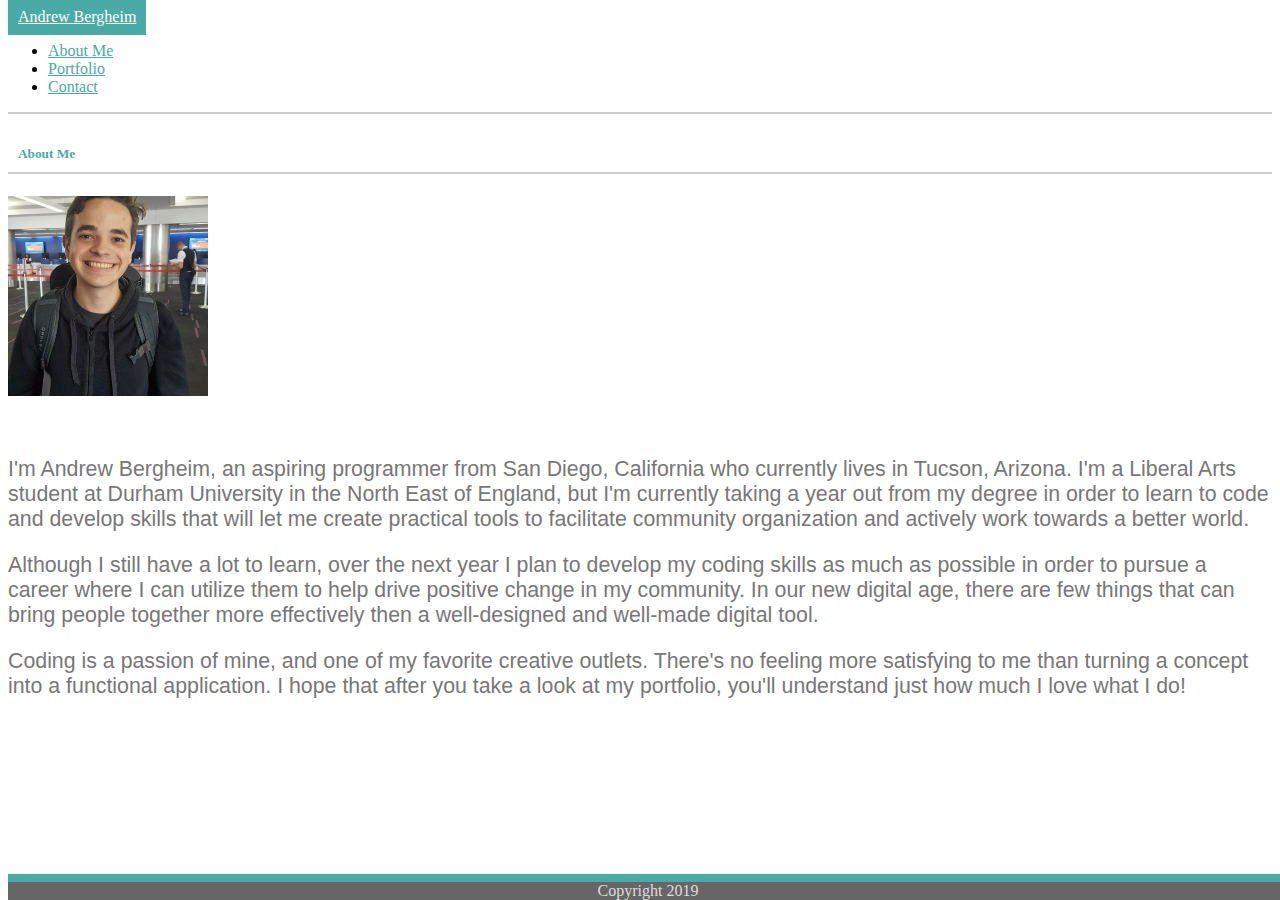
==== index.html @ 181d3598 "Edited the text and columns in the about me section" ====
<!DOCTYPE html>
<html lang="en">
<head>
    <meta charset="UTF-8">
    <meta name="viewport" content="width=device-width, initial-scale=1.0">
    <meta http-equiv="X-UA-Compatible" content="ie=edge">
    <title>Andrew Bergheim - Web Developer</title>
<!--Stylesheets + Bootstrap-->
    <link rel="stylesheet" href="https://stackpath.bootstrapcdn.com/bootstrap/4.1.3/css/bootstrap.min.css" integrity="sha384-MCw98/SFnGE8fJT3GXwEOngsV7Zt27NXFoaoApmYm81iuXoPkFOJwJ8ERdknLPMO" crossorigin="anonymous">
    <link rel="stylesheet" type = "text/css" href = "./assets/css/style.css">
</head>
<body>
    <!--Header-->
    <header>
        <nav class= "navbar navbar-expand-lg navbar-light bg-light sticky-top ">
                <a href="./index.html" class="navbar-brand">Andrew Bergheim</a>
                    <ul class="navbar-nav ml-auto">
                        <li class = "nav-item active"> 
                            <a class = "nav-link" href = "./index.html">About Me</a>
                        </li>
                        <li class = "nav-item active"> 
                                <a class = "nav-link" href = "./portfolio.html">Portfolio</a>
                        </li>
                        <li class = "nav-item active"> 
                                <a class = "nav-link" href = "./contact.html">Contact</a>
                        </li>
                    </ul>
        </nav>
    </header>
    <!--Content-->
        <main role = "main" class = "container">
            
            <div class = "container">
                <h5>About Me</h5>
            </div>
            <div class = "row">
            <!--Image and text-->
                <div class = "col-sm-4 col-xl-2 col-xs-12">
                    <img src = "./assets/images/me.jpg" class = "img-thumbnail" id = "me" alt = "Andrew Bergheim">
                </div>
                <div class = "col-sm-8 col-xl-10 col-xs-12">
                    <p>
                        <br>
                        I'm Andrew Bergheim, an aspiring programmer from San Diego, California who currently lives in Tucson, Arizona. I'm a Liberal Arts student at Durham University in the North East of England, but I'm currently taking a year out from my degree
                        in order to learn to code and develop skills that will let me create practical tools to facilitate community organization and actively work towards a better world. 
                    </p>
                </div>
                <div class = "row">
                    <div class = "col-sm-12 col-xs-12">
                        <p>   Although I still have a lot to learn, over the next year I plan to develop my coding skills as much as possible in order to pursue
                            a career where I can utilize them to help drive positive change in my community. In our new digital age, there are few things that can bring people together
                            more effectively then a well-designed and well-made digital tool.
                        </p>
                    </div>
                </div>
                <div class = "row">
                    <div class = "col-sm-12">
                <p>
                    Coding is a passion of mine, and one of my favorite creative outlets. There's no feeling more satisfying to me than turning a concept
                    into a functional application. I hope that after you take a look at my portfolio, you'll understand just how much I love what I do!
                </p>
                    </div>
                </div>
        </div>
        
            
        </main>
    <!--Footer-->
    <footer class = "footer">
        <div class="container">
            <span>Copyright 2019</span>
        </div>
    </footer>
<!--Scripts-->
<script src="https://stackpath.bootstrapcdn.com/bootstrap/4.1.3/js/bootstrap.min.js" integrity="sha384-ChfqqxuZUCnJSK3+MXmPNIyE6ZbWh2IMqE241rYiqJxyMiZ6OW/JmZQ5stwEULTy" crossorigin="anonymous"></script>
<script src="https://code.jquery.com/jquery-3.3.1.slim.min.js" integrity="sha384-q8i/X+965DzO0rT7abK41JStQIAqVgRVzpbzo5smXKp4YfRvH+8abtTE1Pi6jizo" crossorigin="anonymous"></script>
<script src="https://cdnjs.cloudflare.com/ajax/libs/popper.js/1.14.7/umd/popper.min.js" integrity="sha384-UO2eT0CpHqdSJQ6hJty5KVphtPhzWj9WO1clHTMGa3JDZwrnQq4sF86dIHNDz0W1" crossorigin="anonymous"></script>
<script src="https://stackpath.bootstrapcdn.com/bootstrap/4.3.1/js/bootstrap.min.js" integrity="sha384-JjSmVgyd0p3pXB1rRibZUAYoIIy6OrQ6VrjIEaFf/nJGzIxFDsf4x0xIM+B07jRM" crossorigin="anonymous"></script>
</body>
</html>
---- assets/css/style.css ----
a {
    font-family: Georgia, 'Times New Roman', Times, serif;
}


body {
    background-color: #ffffff;
}


h1, h2, h3, h4, h5, h6 {
    font-family: Georgia, 'Times New Roman', Times, serif;
    color: #4aaaa5;
    padding: 10px;
    border-bottom: 2px solid #cccccc;
}

p {
    font-family: "arial", "Helvetica Neue", "Helvetica", "sans-serif";
    font-size: 16pt;
    color: #777777;
}

label {
    font-family: "arial", "Helvetica Neue", "Helvetica", "sans-serif";
    font-size: 16pt;
    color: #777777;
    margin: 10px;
}

.footer{
    position: absolute  ;
    bottom: 0px;
    width: 100%;
    background-color: #666666;
    border-top: 8px solid #4aaaa5;
    text-align: center;
    color: #dddddd;
    display: block;
}

.navbar-brand {
    background-color: #4aaaa5;
    font-family: Georgia, 'Times New Roman', Times, serif !important; 
    flex-shrink: none;
    padding: 10px;
}

.nav-link > li{
    font-family: Georgia, 'Times New Roman', Times, serif;
    color: #4aaaa5;
}

.portfolio-description {
    background-color: #4aaaa5;
    color: #ffffff;
    width: 465px;
}


.img-thumbnail {
    width: 465px;
    height: 262px;
    margin-bottom: 10px;
}

.navbar-light .navbar-nav .active>.nav-link{
    color: #4aaaa5;
}

.navbar-light .navbar-brand{
    color:#ffffff
}


#me {
    width: 200px;
    height: 200px;
}

.navbar-light{
    border-bottom: 2px solid #cccccc;
}

.btn-primary{
    margin: 10px;
    background-color: #4aaaa5;
    color: #dddddd;
    border-color: #666666;
}
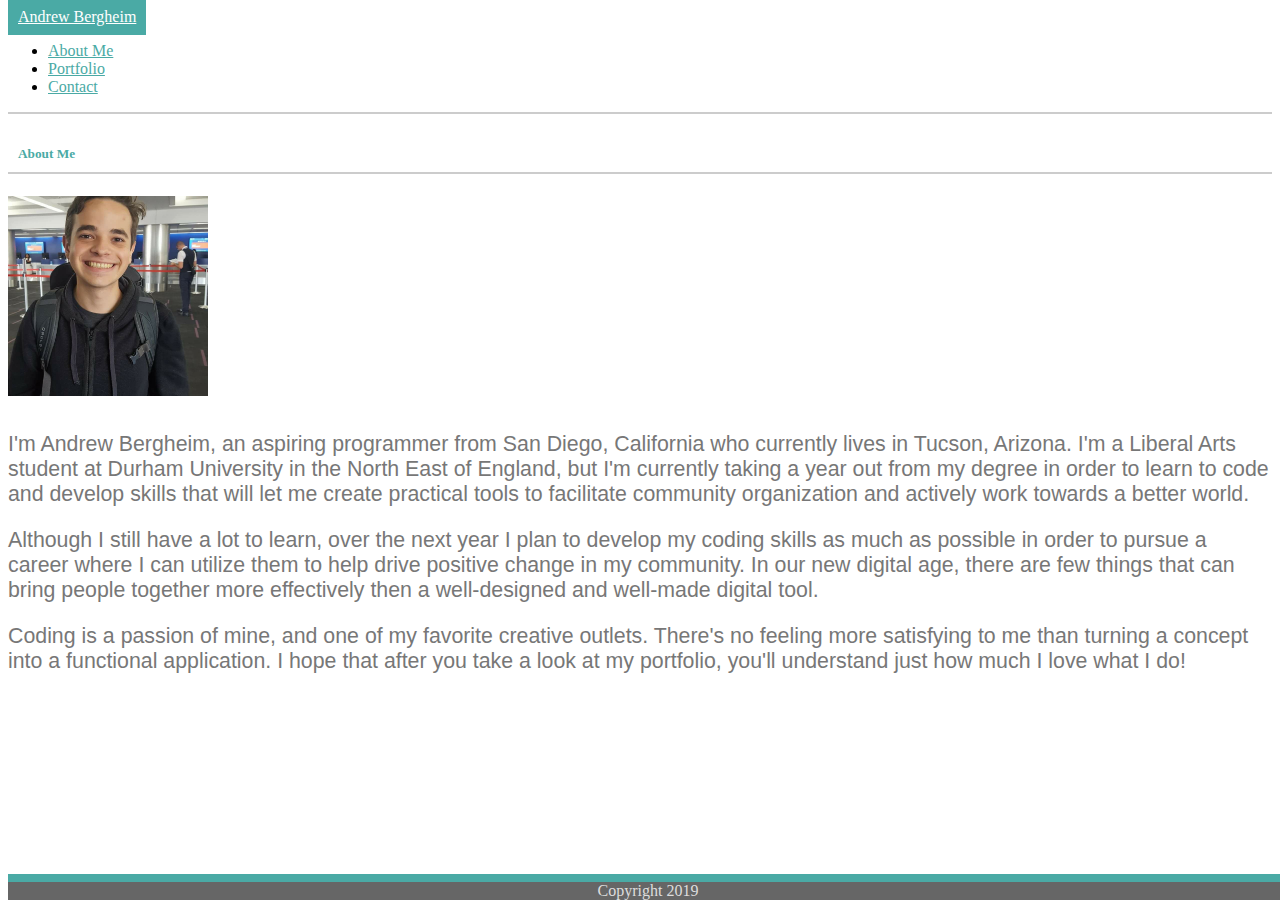
==== commit 84eed127: "Added margins for better appearance on larger screens" ====
--- a/index.html
+++ b/index.html
@@ -33,36 +33,57 @@
             <div class = "container">
                 <h5>About Me</h5>
             </div>
+
+            <!--First Row-->
             <div class = "row">
-            <!--Image and text-->
-                <div class = "col-sm-4 col-xl-2 col-xs-12">
-                    <img src = "./assets/images/me.jpg" class = "img-thumbnail" id = "me" alt = "Andrew Bergheim">
+            <!--margin on larger screens-->
+                <div class = "col-sm-1"></div>
+                <!--Image and text-->
+               
+                <div class = "col-xs-12 col-sm-4 col-md-3">
+                    <img src = "./assets/images/me.jpg" class = "img-thumbnail" id = "me" height = "200px" width = "200px" alt = "Andrew Bergheim">
                 </div>
-                <div class = "col-sm-8 col-xl-10 col-xs-12">
+
+                <div class = "col-xs-12 col-sm-6 col-md-7">
                     <p>
-                        <br>
                         I'm Andrew Bergheim, an aspiring programmer from San Diego, California who currently lives in Tucson, Arizona. I'm a Liberal Arts student at Durham University in the North East of England, but I'm currently taking a year out from my degree
                         in order to learn to code and develop skills that will let me create practical tools to facilitate community organization and actively work towards a better world. 
                     </p>
                 </div>
+                <!--margin on larger screens-->
+                <div class = "col-sm-1"></div>
+
+                <!--Second Row-->
                 <div class = "row">
-                    <div class = "col-sm-12 col-xs-12">
+
+                        <div class = "col-sm-1"></div>
+
+
+                    <div class = "col-xs-12 col-sm-10">
                         <p>   Although I still have a lot to learn, over the next year I plan to develop my coding skills as much as possible in order to pursue
                             a career where I can utilize them to help drive positive change in my community. In our new digital age, there are few things that can bring people together
                             more effectively then a well-designed and well-made digital tool.
                         </p>
                     </div>
+
+                <div class = "col-sm-1"></div>
                 </div>
+
                 <div class = "row">
-                    <div class = "col-sm-12">
+
+                    <div class = "col-sm-1"></div>
+                    
+                    <div class = "col-xs-12 col-sm-10">
                 <p>
                     Coding is a passion of mine, and one of my favorite creative outlets. There's no feeling more satisfying to me than turning a concept
                     into a functional application. I hope that after you take a look at my portfolio, you'll understand just how much I love what I do!
                 </p>
                     </div>
+                    
+                    <div class = "col-sm-1"></div>
+
                 </div>
         </div>
-        
             
         </main>
     <!--Footer-->
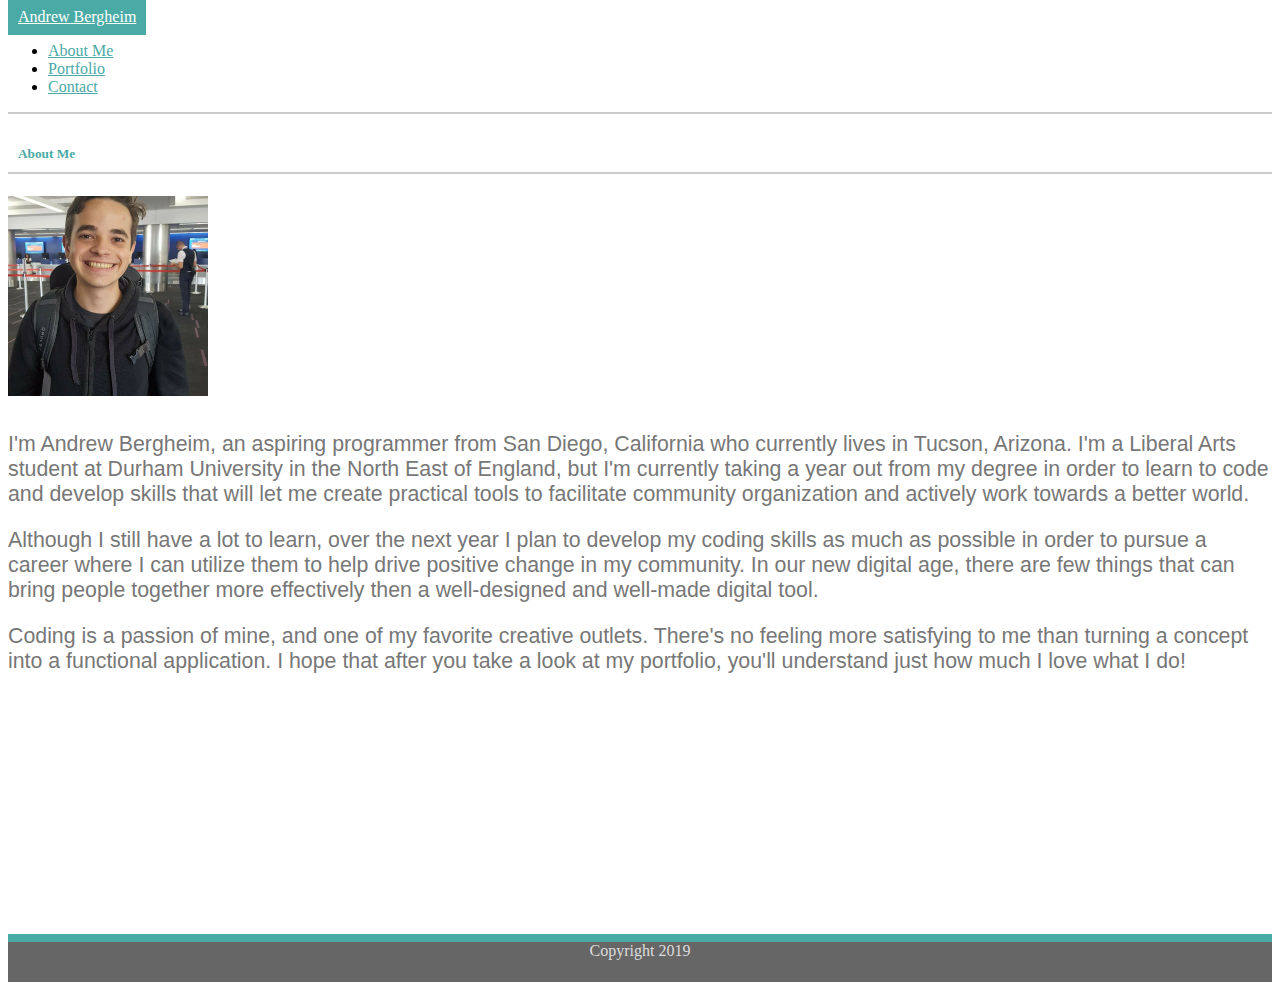
==== commit 06b4e7fb: "line breaks to make it look better on desktop" ====
--- a/index.html
+++ b/index.html
@@ -78,6 +78,17 @@
                     Coding is a passion of mine, and one of my favorite creative outlets. There's no feeling more satisfying to me than turning a concept
                     into a functional application. I hope that after you take a look at my portfolio, you'll understand just how much I love what I do!
                 </p>
+                <br>
+                <br>
+                <br>
+                <br>
+                <br>
+                <br>
+                <br>
+                <br>
+                <br>
+                <br>
+                <br>
                     </div>
                     
                     <div class = "col-sm-1"></div>
@@ -87,7 +98,7 @@
             
         </main>
     <!--Footer-->
-    <footer class = "footer">
+    <footer class = "navbar navbar-default navbar-fixed-bottom footer">
         <div class="container">
             <span>Copyright 2019</span>
         </div>
--- a/assets/css/style.css
+++ b/assets/css/style.css
@@ -30,10 +30,13 @@
     margin: 10px;
 }
 
+main{
+    margin-bottom: 40px;
+}
+
 .footer{
-    position: absolute  ;
-    bottom: 0px;
     width: 100%;
+    height: 40px;
     background-color: #666666;
     border-top: 8px solid #4aaaa5;
     text-align: center;
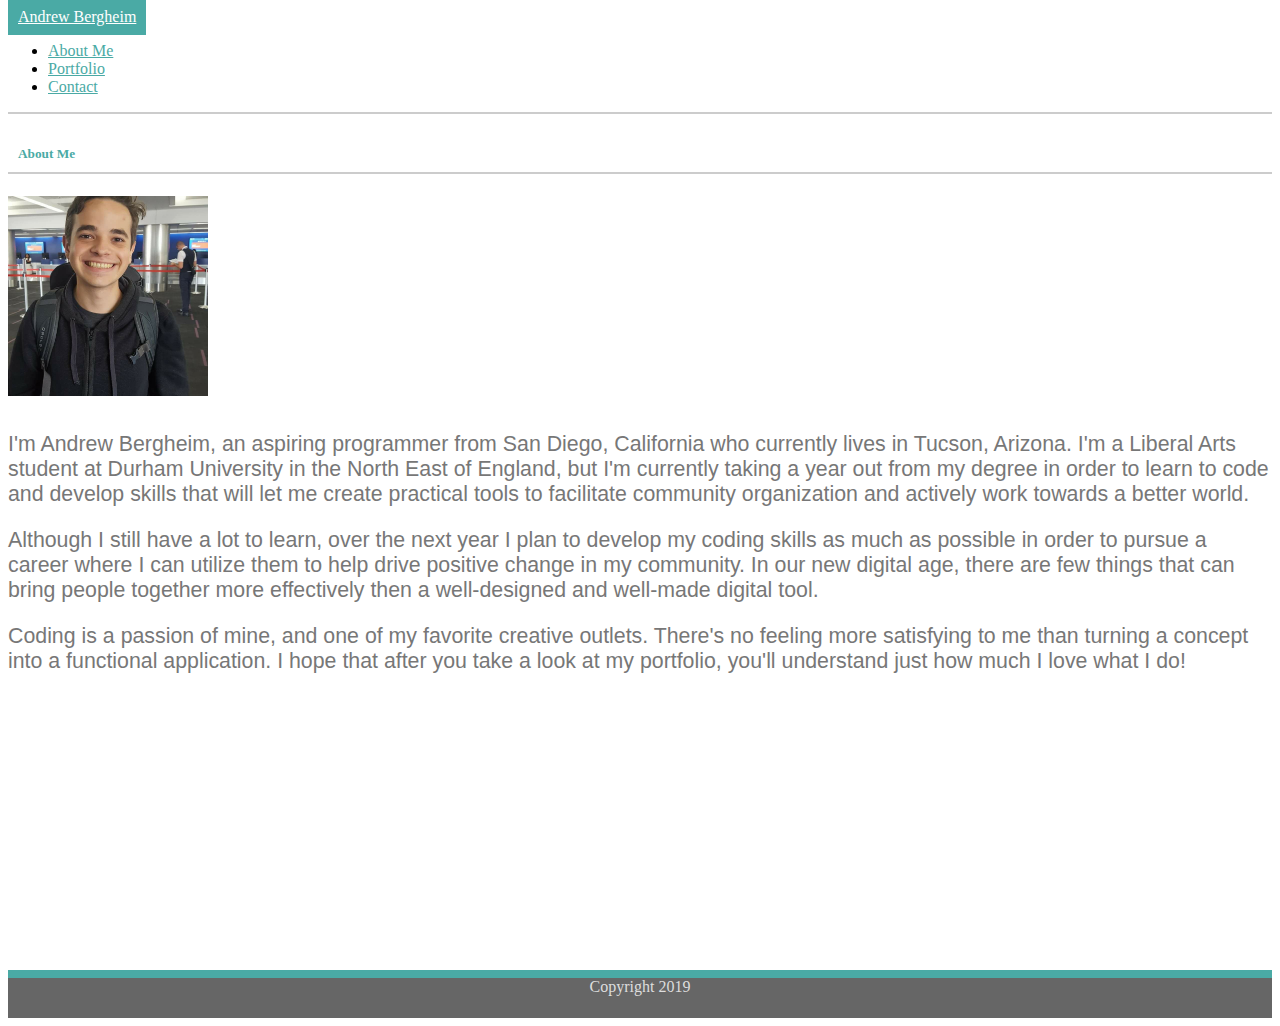
==== commit 59e3b7c4: "line breaks for a better mobile experience" ====
--- a/index.html
+++ b/index.html
@@ -7,7 +7,7 @@
     <title>Andrew Bergheim - Web Developer</title>
 <!--Stylesheets + Bootstrap-->
     <link rel="stylesheet" href="https://stackpath.bootstrapcdn.com/bootstrap/4.1.3/css/bootstrap.min.css" integrity="sha384-MCw98/SFnGE8fJT3GXwEOngsV7Zt27NXFoaoApmYm81iuXoPkFOJwJ8ERdknLPMO" crossorigin="anonymous">
-    <link rel="stylesheet" type = "text/css" href = "./assets/css/style.css">
+    <link rel="stylesheet" type = "text/css" href = "assets/css/style.css">
 </head>
 <body>
     <!--Header-->
@@ -89,6 +89,8 @@
                 <br>
                 <br>
                 <br>
+                <br>
+                <br>
                     </div>
                     
                     <div class = "col-sm-1"></div>
